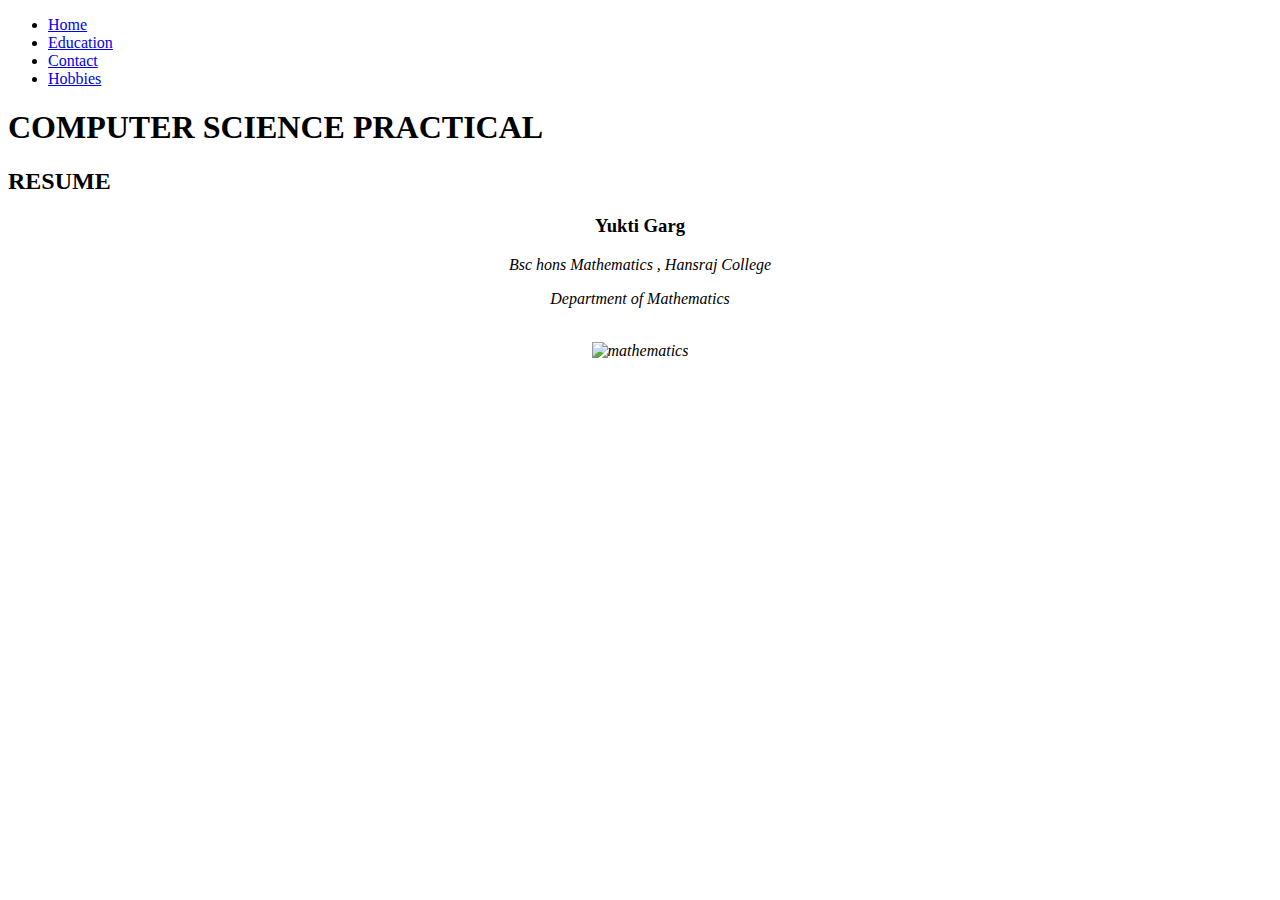
==== index.html @ 1f572c00 "Add files via upload" ====
<!DOCTYPE html>
<html lang="en" dir="ltr">
  <head>
    <meta charset="utf-8">
    <title>RESUME</title>
    <link rel="stylesheet"  href="css/style.css">
  </head>
  <body>
      <header>
        <div class="main">
          <ul>
            <li><a href="#">Home</a></li>
            <li><a href="educational.html">Education</a></li>
            <li><a href="contact.html">Contact</a></li>
            <li><a href="hobbies.html">Hobbies</a></li>
          </ul>
        </div>
        <div class="title1">
          <h1>COMPUTER SCIENCE PRACTICAL</h1>
        </div>
        <div class="title2">
          <h2>RESUME</h2>
        </div>
        <div class="paragraph">
        <center>
           <h3>Yukti Garg</h3>
          <i> Bsc hons Mathematics , Hansraj College<i>
           <p>Department of Mathematics</p>
      </center>
      </div>
      <br>
      <center>
        <div class="photo">
      <img src="maths.jpg" alt="mathematics" width="164" height="162">
    </div>
    </header>
  </body>
</html>
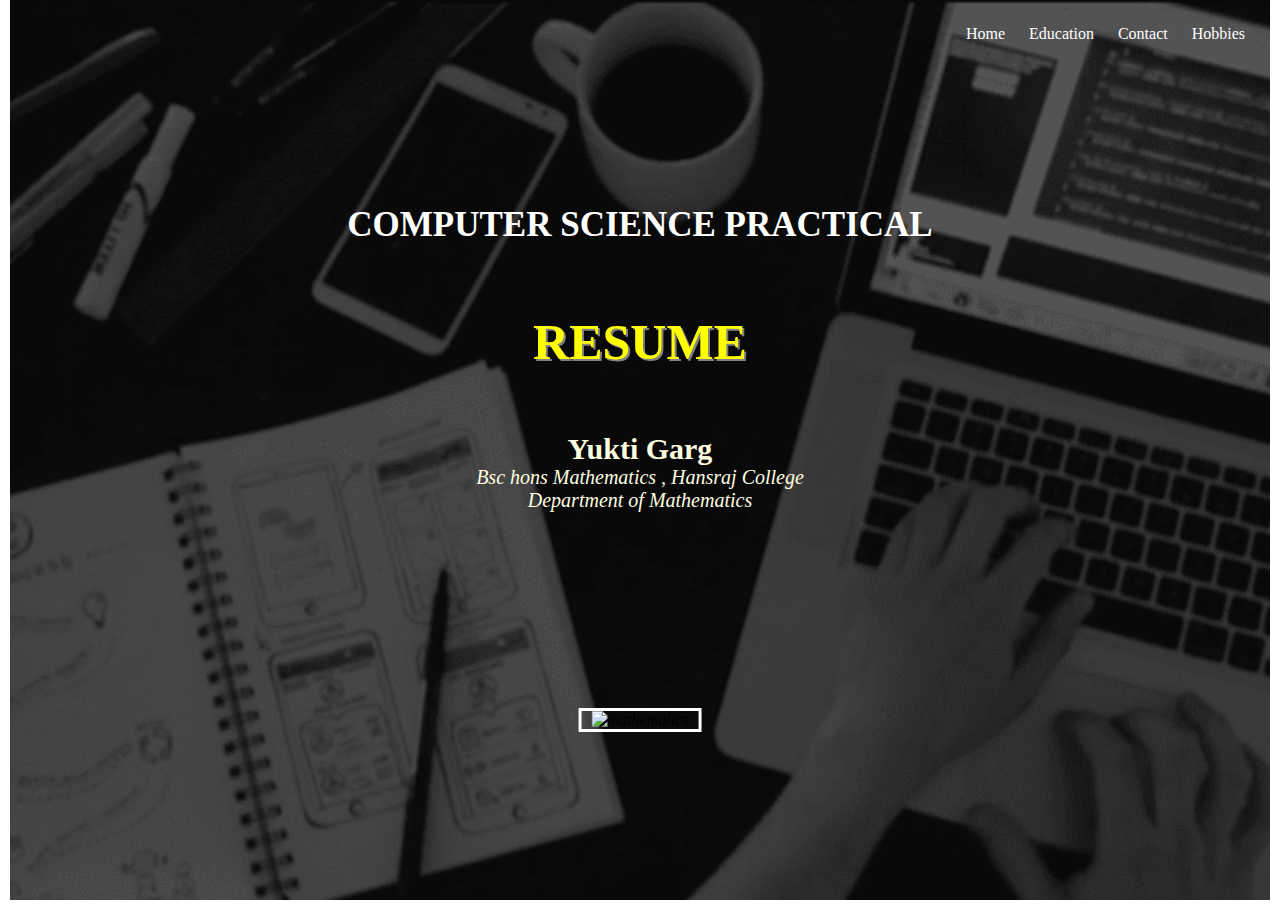
==== commit 4445d002: "Add files via upload" ====
--- a/index.html
+++ b/index.html
@@ -3,7 +3,7 @@
   <head>
     <meta charset="utf-8">
     <title>RESUME</title>
-    <link rel="stylesheet"  href="css/style.css">
+    <link rel="stylesheet"  href=style.css>
   </head>
   <body>
       <header>
